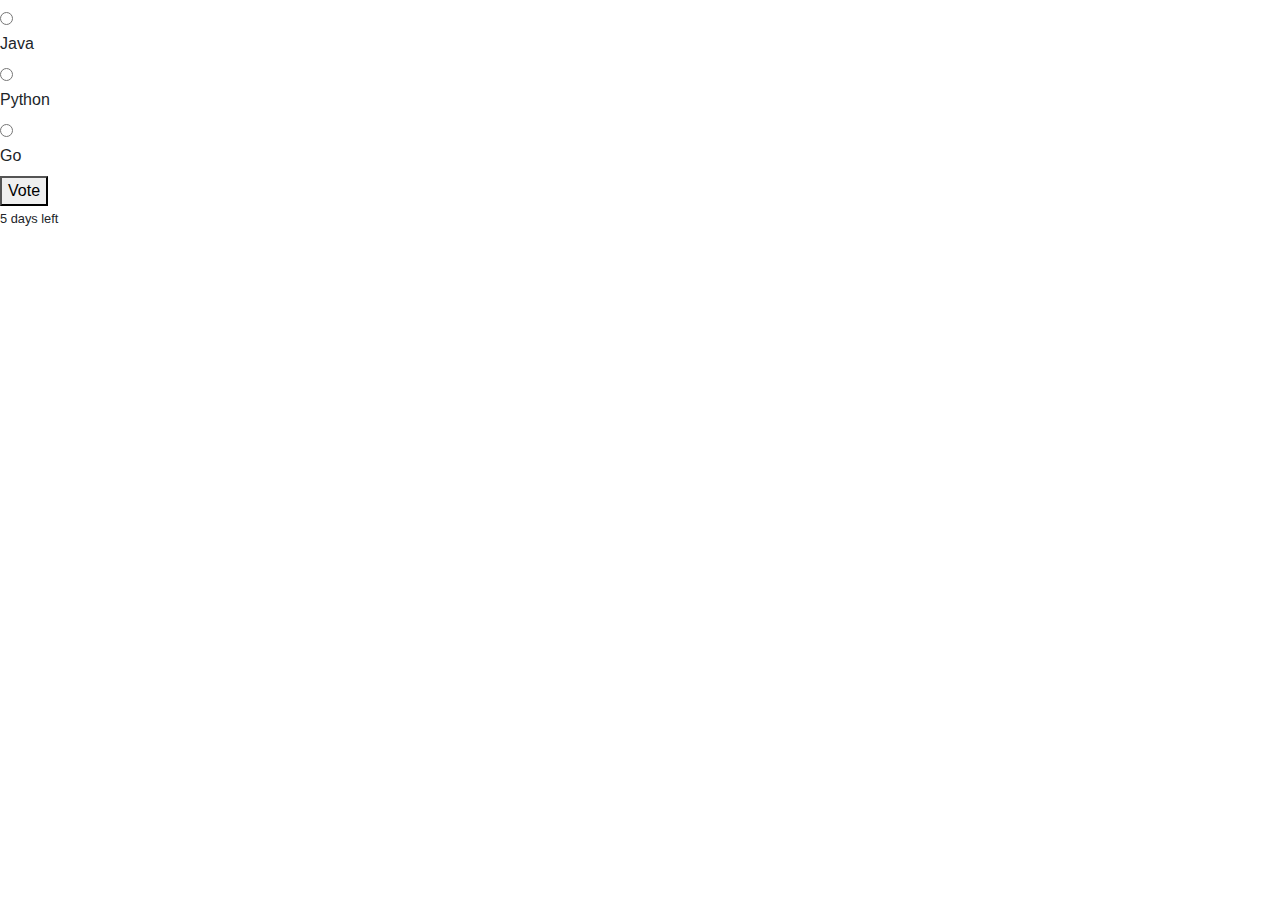
==== src/main/resources/templates/poll-options.html @ 5fb3884d "poll web application" ====
<!DOCTYPE html>
<html xmlns:th="http://www.thymeleaf.org">

<head>
	<meta charset="UTF-8">
	<meta http-equiv="X-UA-Compatible" content="IE=edge">
	<meta name="viewport" content="width=device-width, initial-scale=1.0">
	<title>Poll App</title>
	<link rel="stylesheet" href="https://stackpath.bootstrapcdn.com/bootstrap/4.3.1/css/bootstrap.min.css"
		integrity="sha384-ggOyR0iXCbMQv3Xipma34MD+dH/1fQ784/j6cY/iJTQUOhcWr7x9JvoRxT2MZw1T" crossorigin="anonymous">
	<link rel="stylesheet" th:href="@{/css/font-awesome.css}">
	<link rel="stylesheet" th:href="@{/style1.css}">
	
</head>

<body>
	<!-- <section class="p-5 p-3 mb-2 bg-light text-dark">
		<div class="container ">
			<div class="card text-white bg-dark mb-3 p-2" style="max-width: 100%;">
				<form method="POST" th:each="poll: ${pollsFetched}" th:action="@{|/poll/${pollsFetched.id}/vote|}" th:object="${results}">
					<div class="card-body" >
						<p class="card-text" th:text="${poll.title}"></p>
						<input type="hidden" th:field=*{id}>
						 <input type="hidden" th:field=*{poll.id}> 
						<input class="form-check-input" type="radio"th:field="*{chosen}"  name="flexRadioDefault" th:value="${poll.option1}"
							th:text="${poll.option1}" id="flexRadioDefault1">
						<p class="card-text"></p>
						<input class="form-check-input" type="radio" th:field="*{chosen}"  th:value="${poll.option2}"
							th:text="${poll.option2}" name="flexRadioDefault" id="flexRadioDefault1">
						<p class="card-text"></p>
						<input class="form-check-input" th:field="*{chosen}"type="radio" th:value="${poll.option3}"
							th:text="${poll.option3}" name="flexRadioDefault" id="flexRadioDefault1">
						<p class="card-text"></p>
						<button  type="submit" class="btn btn-primary">Vote</button>
					</div>
				</form>
			</div>
		</div>
	</section> -->
	<div class="vote" >
		<form method="post" th:each="poll: ${pollsFetched}" th:action="@{|/poll/${pollsFetched.id}/vote|}" th:object="${results}">
				<input type="hidden" th:field=*{id} >
				<div class="title">
					<h2 th:text="${poll.title}"></h2>

				</div>
			
		
				<div class="form-vote">
					<input type="radio" name="code" id="" class="radio" th:field="*{chosen}" th:value="${poll.option1}"
					>
					<div class="radio-radio"></div>
					<label for="" th:text="${poll.option1}"> Java </label>
	
				</div>
				<div class="form-vote">
					<input type="radio" name="code" id="" class="radio" th:field="*{chosen}"  th:value="${poll.option2}"
					>
					<div class="radio-radio"></div>
					<label for="" th:text="${poll.option2}"> Python </label>
				</div>
				<div class="form-vote">
					<input type="radio" name="code" id="" class="radio" th:field="*{chosen}" th:value="${poll.option3}"
					>
					<div class="radio-radio"></div>
					<label for="" th:text="${poll.option3}"> Go </label>
				</div>
				<div class="vote-button">
	
					<button type="submit">Vote</button>
				</div>
			</form>
				<div class="vote-details">
					<div class="totalVotes">
	
						<small th:text="'Total Points ' + ${totalPoints}"></small>
					</div>
					<div class="days-left">
	
						<small> 5 days left</small>
					</div>
				</div>
    </div>

</body>

</html>
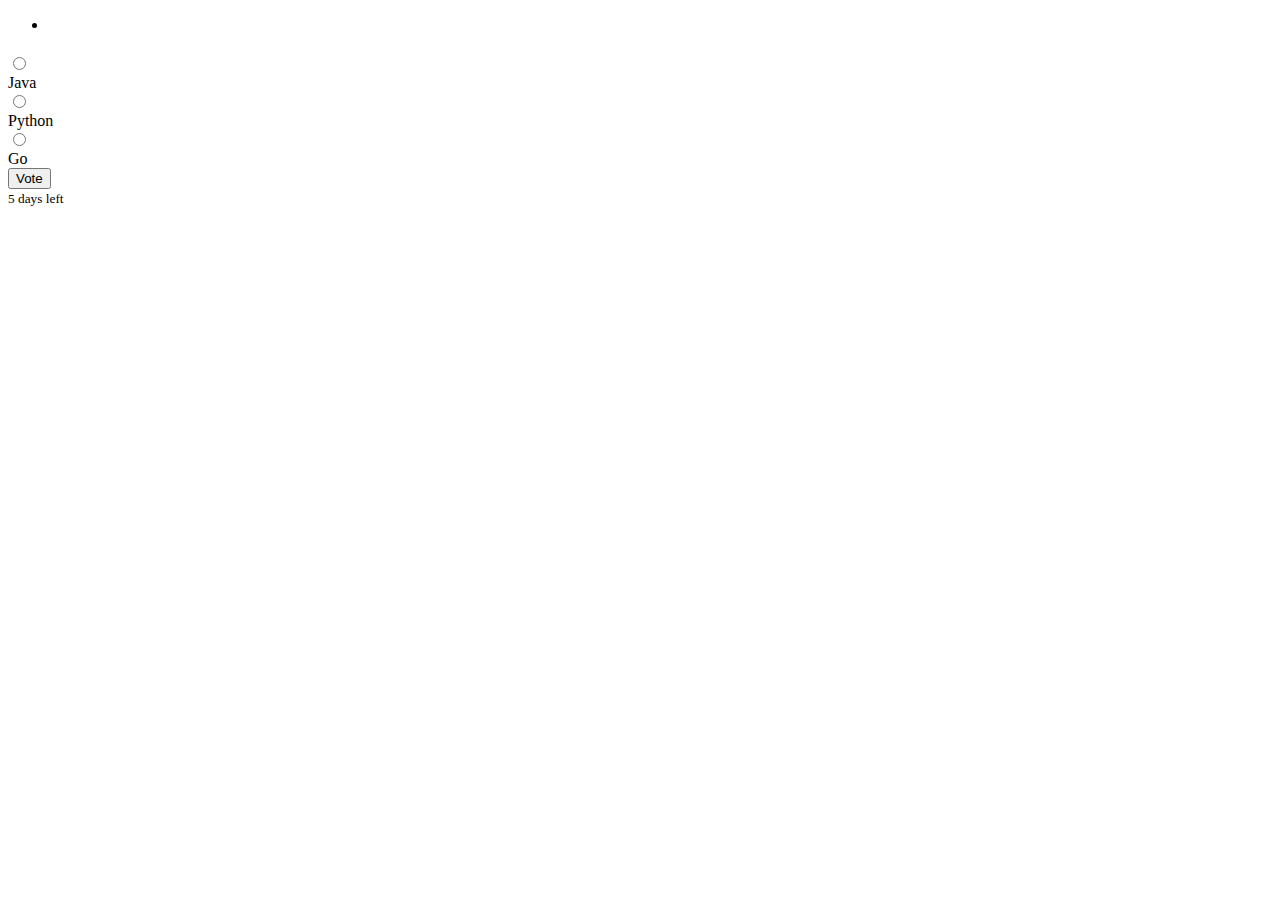
==== commit d8035214: "added chart.js" ====
--- a/src/main/resources/templates/poll-options.html
+++ b/src/main/resources/templates/poll-options.html
@@ -6,37 +6,20 @@
 	<meta http-equiv="X-UA-Compatible" content="IE=edge">
 	<meta name="viewport" content="width=device-width, initial-scale=1.0">
 	<title>Poll App</title>
-	<link rel="stylesheet" href="https://stackpath.bootstrapcdn.com/bootstrap/4.3.1/css/bootstrap.min.css"
-		integrity="sha384-ggOyR0iXCbMQv3Xipma34MD+dH/1fQ784/j6cY/iJTQUOhcWr7x9JvoRxT2MZw1T" crossorigin="anonymous">
-	<link rel="stylesheet" th:href="@{/css/font-awesome.css}">
 	<link rel="stylesheet" th:href="@{/style1.css}">
+	<link rel="stylesheet" th:href="@{/style.css}">
+
+    <link rel="stylesheet" href="https://cdnjs.cloudflare.com/ajax/libs/font-awesome/6.1.1/css/all.min.css" integrity="sha512-KfkfwYDsLkIlwQp6LFnl8zNdLGxu9YAA1QvwINks4PhcElQSvqcyVLLD9aMhXd13uQjoXtEKNosOWaZqXgel0g==" crossorigin="anonymous" referrerpolicy="no-referrer" />
+
 	
 </head>
 
 <body>
-	<!-- <section class="p-5 p-3 mb-2 bg-light text-dark">
-		<div class="container ">
-			<div class="card text-white bg-dark mb-3 p-2" style="max-width: 100%;">
-				<form method="POST" th:each="poll: ${pollsFetched}" th:action="@{|/poll/${pollsFetched.id}/vote|}" th:object="${results}">
-					<div class="card-body" >
-						<p class="card-text" th:text="${poll.title}"></p>
-						<input type="hidden" th:field=*{id}>
-						 <input type="hidden" th:field=*{poll.id}> 
-						<input class="form-check-input" type="radio"th:field="*{chosen}"  name="flexRadioDefault" th:value="${poll.option1}"
-							th:text="${poll.option1}" id="flexRadioDefault1">
-						<p class="card-text"></p>
-						<input class="form-check-input" type="radio" th:field="*{chosen}"  th:value="${poll.option2}"
-							th:text="${poll.option2}" name="flexRadioDefault" id="flexRadioDefault1">
-						<p class="card-text"></p>
-						<input class="form-check-input" th:field="*{chosen}"type="radio" th:value="${poll.option3}"
-							th:text="${poll.option3}" name="flexRadioDefault" id="flexRadioDefault1">
-						<p class="card-text"></p>
-						<button  type="submit" class="btn btn-primary">Vote</button>
-					</div>
-				</form>
-			</div>
-		</div>
-	</section> -->
+	<nav>
+		<ul>
+		  <li><a  th:href="@{/}"><i class="fa-solid fa-house"></i></a></li>
+		</ul>
+	</nav>
 	<div class="vote" >
 		<form method="post" th:each="poll: ${pollsFetched}" th:action="@{|/poll/${pollsFetched.id}/vote|}" th:object="${results}">
 				<input type="hidden" th:field=*{id} >
